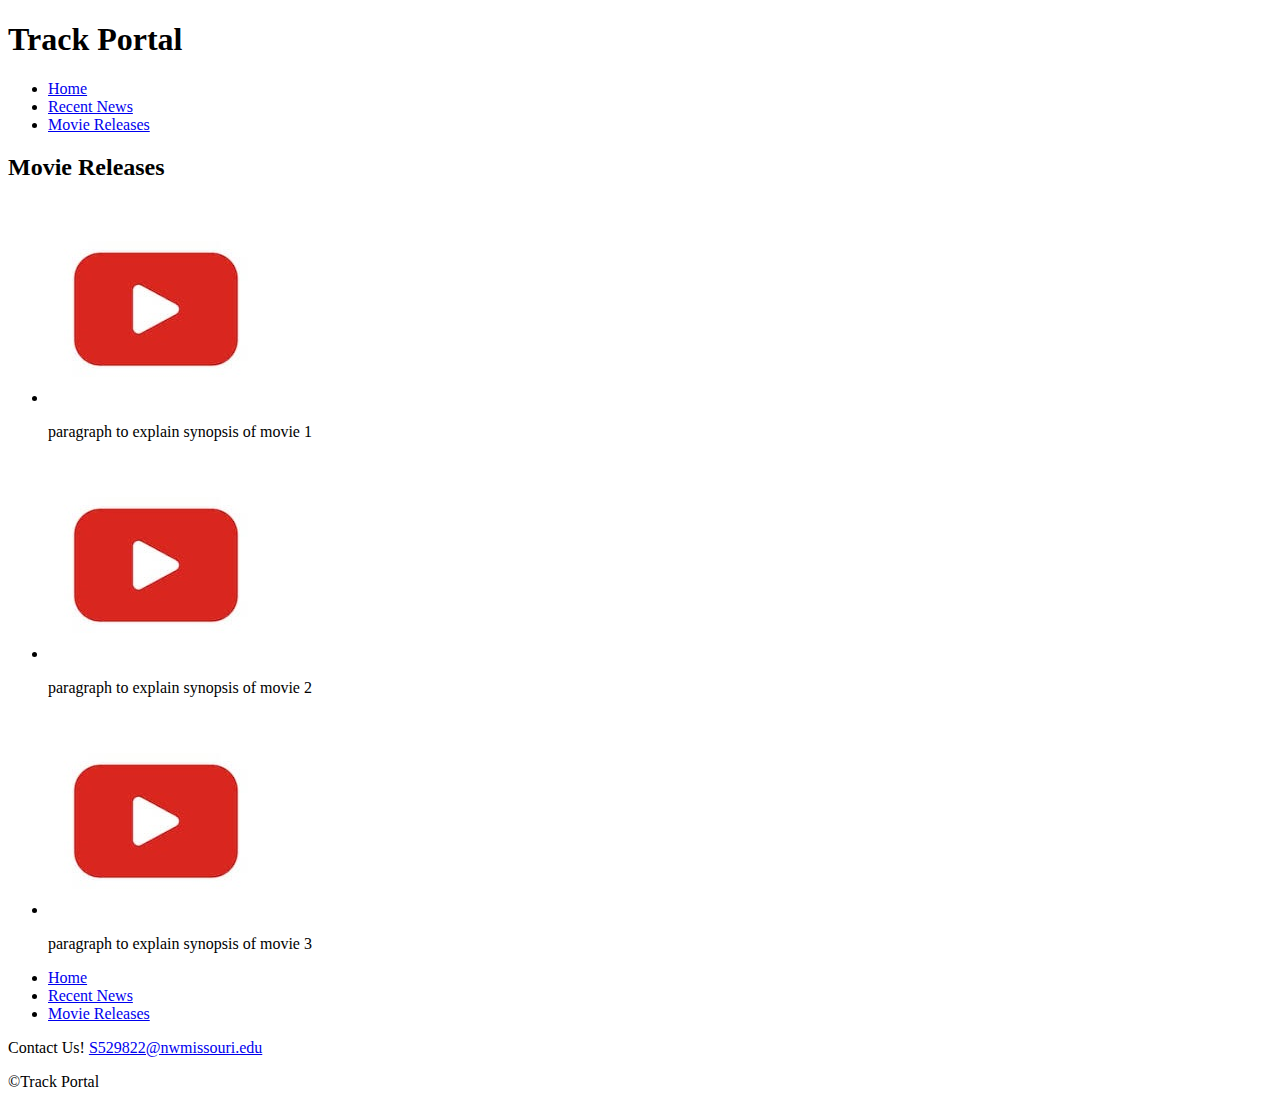
==== movieReleases.html @ 668c3383 "Constructed html content for all three pages" ====
<!DOCTYPE html>
<html>
    <head>
    
        <title>Welcome to Track Portal!</title>
        
        <!--
        <meta rel="stylesheet" href="...">  -->
    
    </head>
    <body>
    
        <!-- creates structual element to hold the header content (Website title, logo) -->
        <header>
            <h1>Track Portal</h1>
        </header>
        
        <!-- creates nav bar with image map reference that traverses to corresponding webpage -->
        <nav>
            <ul>
                <li><a href="index.html">Home</a></li>
                <li><a href="recentNews.html">Recent News</a></li>
                <li><a href="movieReleases.html">Movie Releases</a></li>
            </ul>
        </nav>
        
        <!-- holds the new movie releases in a two-column layout -->
        <main>
            
            <h2>Movie Releases</h2>
            
            <ul>
                <li class="movieList">
                    <a href="www.google.com">
                        <img src="youtube_stockImage.jpg" alt="youtube stock image" class="floatLeftMovieImage">
                    </a>
                    <p>paragraph to explain synopsis of movie 1</p>
                </li>
                <li class="movieList">
                    <a href="www.google.com">
                        <img src="youtube_stockImage.jpg" alt="youtube stock image" class="floatLeftMovieImage">
                    </a>
                    <p>paragraph to explain synopsis of movie 2</p>
                </li>
                <li class="movieList">
                    <a href="www.google.com">
                        <img src="youtube_stockImage.jpg" alt="youtube stock image" class="floatLeftMovieImage">
                    </a>
                    <p>paragraph to explain synopsis of movie 3</p>
                </li>
            </ul>

        
        </main>
        
        <!-- creates nav bar on bottom of page for ease navigation (non-graphical) -->
        <nav>
            <ul>
                <li><a href="index.html">Home</a></li>
                <li><a href="recentNews.html">Recent News</a></li>
                <li><a href="movieReleases.html">Movie Releases</a></li>
            </ul>
        </nav>
    
        <!-- creates structual element to hold the footer content (Copy right name, contact us) -->
        <footer>
            <p>Contact Us! <a href="mailto:s529822@nwmissouri.edu">S529822@nwmissouri.edu</a></p>
            <p>&copy;Track Portal</p>
        </footer>
    
    </body>
</html>
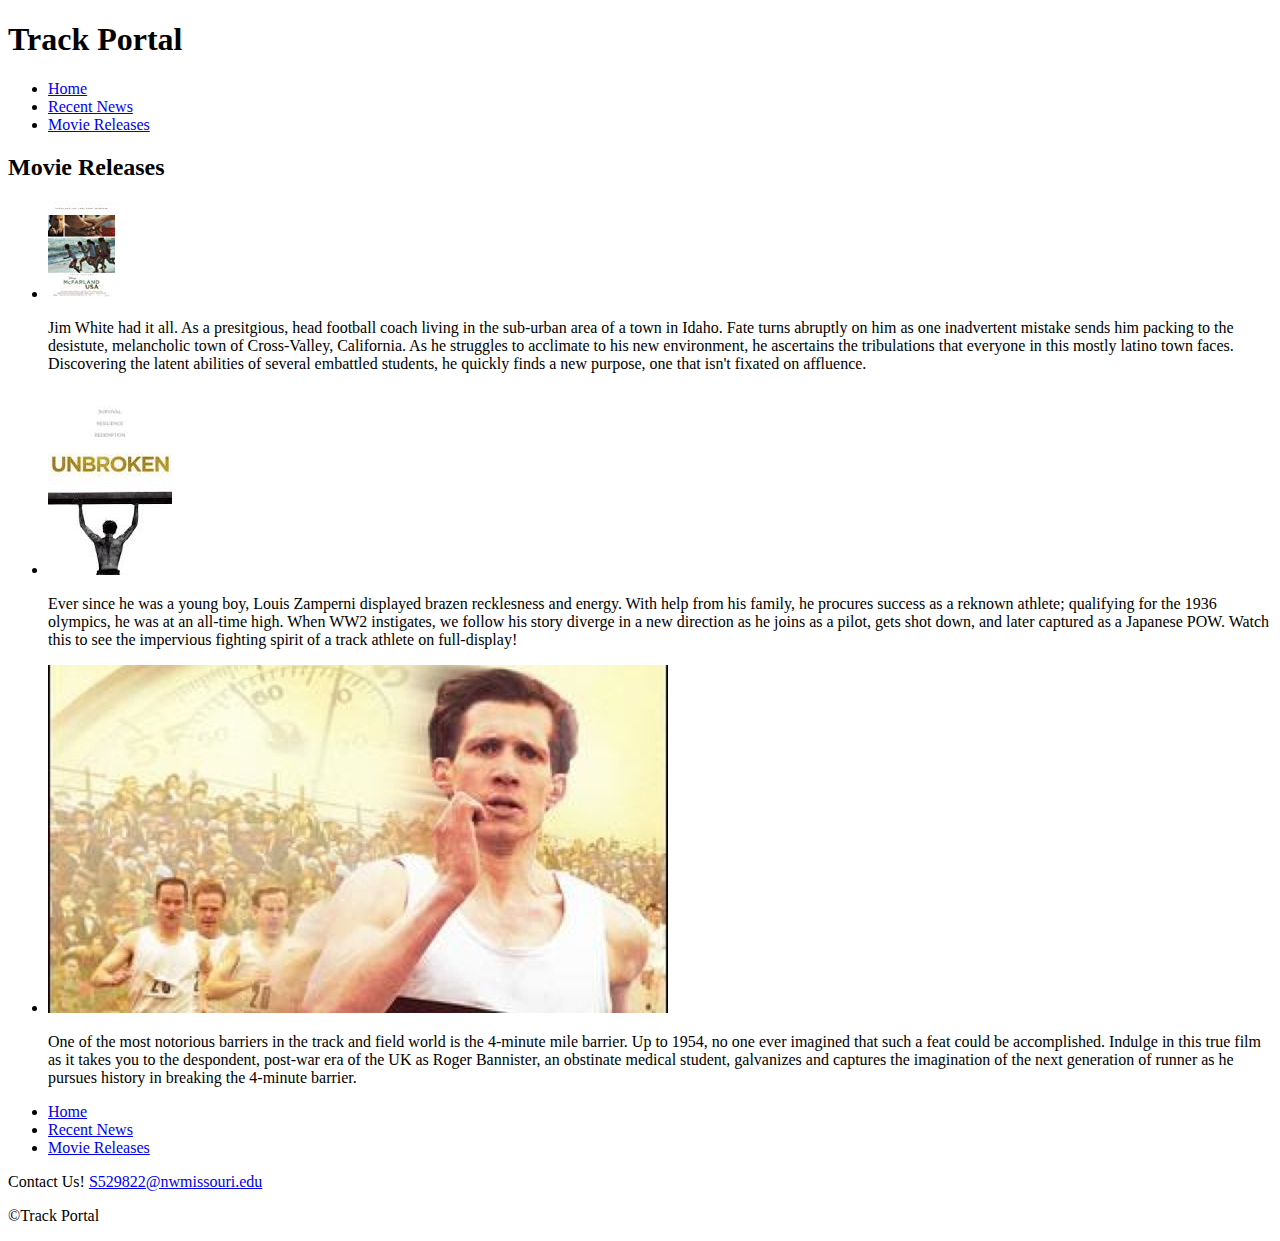
==== commit 57358b6d: "Added image resources and finished appending business content" ====
--- a/movieReleases.html
+++ b/movieReleases.html
@@ -31,22 +31,22 @@
             
             <ul>
                 <li class="movieList">
-                    <a href="www.google.com">
-                        <img src="youtube_stockImage.jpg" alt="youtube stock image" class="floatLeftMovieImage">
+                    <a href="https://www.youtube.com/watch?v=74eJaVQFybI">
+                        <img src="McFarland.png" alt="McFarland Movie Image" class="floatLeftMovieImage">
                     </a>
-                    <p>paragraph to explain synopsis of movie 1</p>
+                    <p>Jim White had it all. As a presitgious, head football coach living in the sub-urban area of a town in Idaho.  Fate turns abruptly on him as one inadvertent mistake sends him packing to the desistute, melancholic town of Cross-Valley, California. As he struggles to acclimate to his new environment, he ascertains the tribulations that everyone in this mostly latino town faces. Discovering the latent abilities of several embattled students, he quickly finds a new purpose, one that isn't fixated on affluence.</p>
                 </li>
                 <li class="movieList">
-                    <a href="www.google.com">
-                        <img src="youtube_stockImage.jpg" alt="youtube stock image" class="floatLeftMovieImage">
+                    <a href="https://www.youtube.com/watch?v=XrjJbl7kRrI">
+                        <img src="Unbroken.png" alt="Unbroken Movie Image" class="floatLeftMovieImage">
                     </a>
-                    <p>paragraph to explain synopsis of movie 2</p>
+                    <p>Ever since he was a young boy, Louis Zamperni displayed brazen recklesness and energy. With help from his family, he procures success as a reknown athlete; qualifying for the 1936 olympics, he was at an all-time high. When WW2 instigates, we follow his story diverge in a new direction as he joins as a pilot, gets shot down, and later captured as a Japanese POW. Watch this to see the impervious fighting spirit of a track athlete on full-display!</p>
                 </li>
                 <li class="movieList">
-                    <a href="www.google.com">
-                        <img src="youtube_stockImage.jpg" alt="youtube stock image" class="floatLeftMovieImage">
+                    <a href="https://www.youtube.com/watch?v=SbLtOeuCXwk">
+                        <img src="FourMinutes.png" alt="Four Minutes Movie Image" class="floatLeftMovieImage">
                     </a>
-                    <p>paragraph to explain synopsis of movie 3</p>
+                    <p>One of the most notorious barriers in the track and field world is the 4-minute mile barrier. Up to 1954, no one ever imagined that such a feat could be accomplished.  Indulge in this true film as it takes you to the despondent, post-war era of the UK as Roger Bannister, an obstinate medical student, galvanizes and captures the imagination of the next generation of runner as he pursues history in breaking the 4-minute barrier.</p>
                 </li>
             </ul>
 
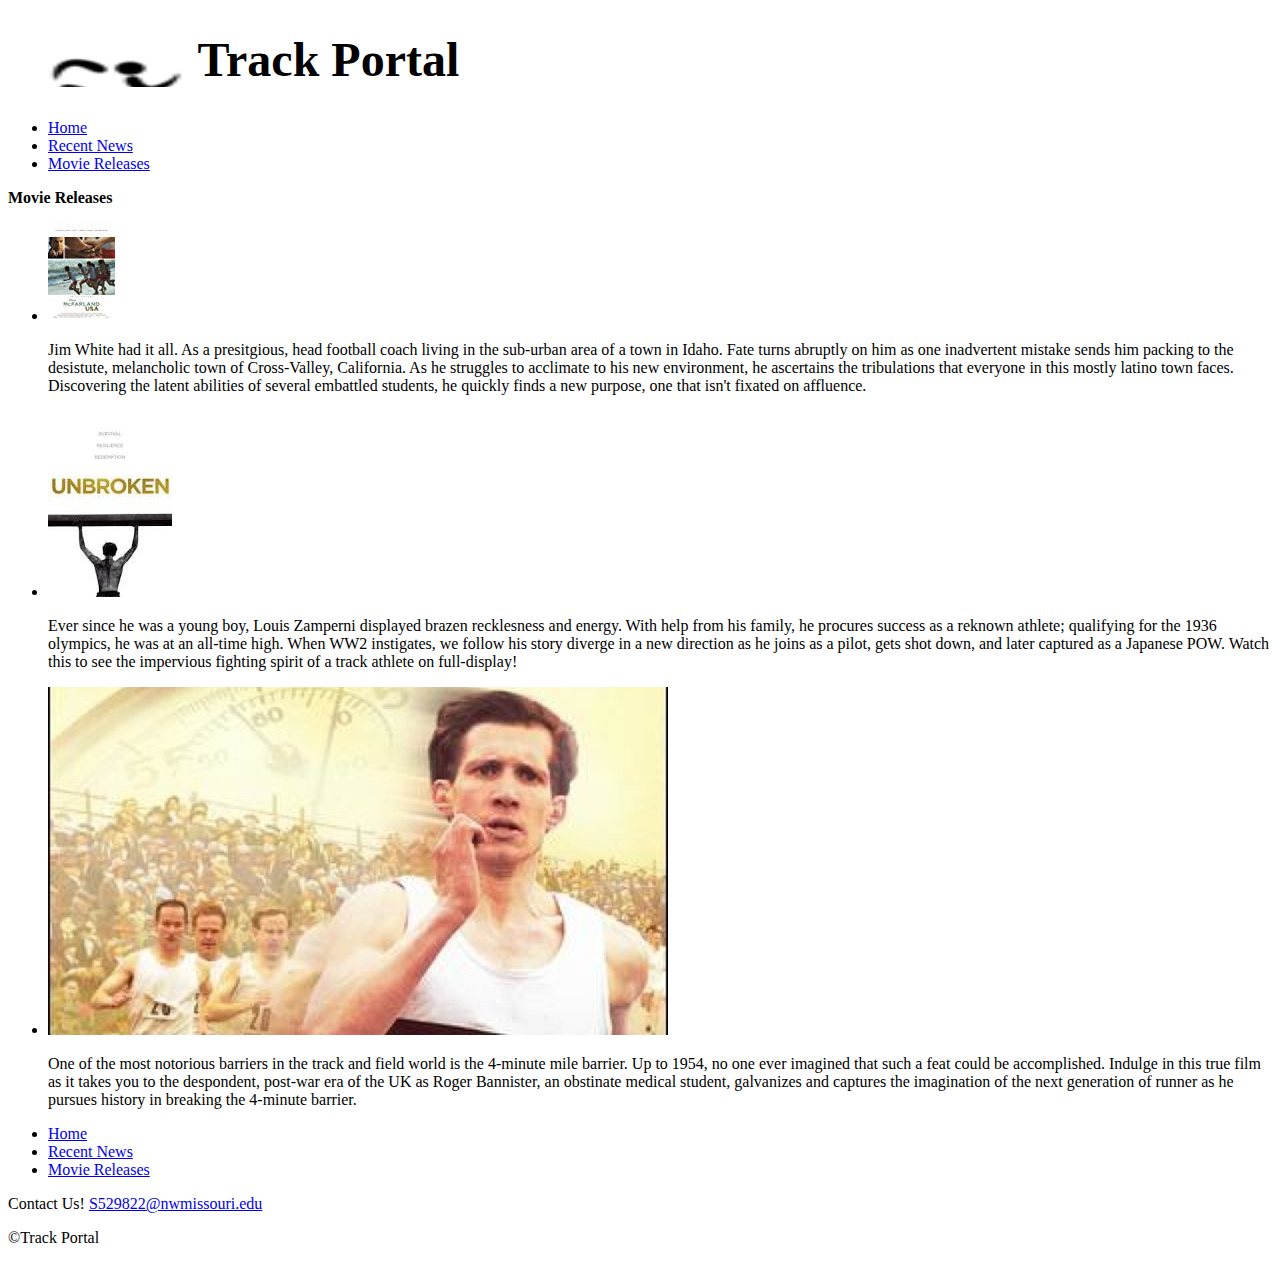
==== commit 4622ea0b: "Created style sheet and amended font family defualts + header" ====
--- a/movieReleases.html
+++ b/movieReleases.html
@@ -2,71 +2,77 @@
 <html>
     <head>
     
-        <title>Welcome to Track Portal!</title>
+        <title>Move Releases</title>
         
-        <!--
-        <meta rel="stylesheet" href="...">  -->
+        <link rel="stylesheet" href="styles.css">
+        <link rel="icon" href="trackHeaderSymbolMap.png" type="image/ico">
+        
+        <meta charset="utf-8">
     
     </head>
     <body>
     
-        <!-- creates structual element to hold the header content (Website title, logo) -->
-        <header>
-            <h1>Track Portal</h1>
-        </header>
+        <!-- wrapper to confide the length of the content w/ respect to the container -->
+        <div id="wrapper">
         
-        <!-- creates nav bar with image map reference that traverses to corresponding webpage -->
-        <nav>
-            <ul>
-                <li><a href="index.html">Home</a></li>
-                <li><a href="recentNews.html">Recent News</a></li>
-                <li><a href="movieReleases.html">Movie Releases</a></li>
-            </ul>
-        </nav>
-        
-        <!-- holds the new movie releases in a two-column layout -->
-        <main>
-            
-            <h2>Movie Releases</h2>
-            
-            <ul>
-                <li class="movieList">
-                    <a href="https://www.youtube.com/watch?v=74eJaVQFybI">
-                        <img src="McFarland.png" alt="McFarland Movie Image" class="floatLeftMovieImage">
-                    </a>
-                    <p>Jim White had it all. As a presitgious, head football coach living in the sub-urban area of a town in Idaho.  Fate turns abruptly on him as one inadvertent mistake sends him packing to the desistute, melancholic town of Cross-Valley, California. As he struggles to acclimate to his new environment, he ascertains the tribulations that everyone in this mostly latino town faces. Discovering the latent abilities of several embattled students, he quickly finds a new purpose, one that isn't fixated on affluence.</p>
-                </li>
-                <li class="movieList">
-                    <a href="https://www.youtube.com/watch?v=XrjJbl7kRrI">
-                        <img src="Unbroken.png" alt="Unbroken Movie Image" class="floatLeftMovieImage">
-                    </a>
-                    <p>Ever since he was a young boy, Louis Zamperni displayed brazen recklesness and energy. With help from his family, he procures success as a reknown athlete; qualifying for the 1936 olympics, he was at an all-time high. When WW2 instigates, we follow his story diverge in a new direction as he joins as a pilot, gets shot down, and later captured as a Japanese POW. Watch this to see the impervious fighting spirit of a track athlete on full-display!</p>
-                </li>
-                <li class="movieList">
-                    <a href="https://www.youtube.com/watch?v=SbLtOeuCXwk">
-                        <img src="FourMinutes.png" alt="Four Minutes Movie Image" class="floatLeftMovieImage">
-                    </a>
-                    <p>One of the most notorious barriers in the track and field world is the 4-minute mile barrier. Up to 1954, no one ever imagined that such a feat could be accomplished.  Indulge in this true film as it takes you to the despondent, post-war era of the UK as Roger Bannister, an obstinate medical student, galvanizes and captures the imagination of the next generation of runner as he pursues history in breaking the 4-minute barrier.</p>
-                </li>
-            </ul>
+            <!-- creates structual element to hold the header content (Website title, logo) -->
+            <header>
+                <h1>Track Portal</h1>
+            </header>
 
-        
-        </main>
-        
-        <!-- creates nav bar on bottom of page for ease navigation (non-graphical) -->
-        <nav>
-            <ul>
-                <li><a href="index.html">Home</a></li>
-                <li><a href="recentNews.html">Recent News</a></li>
-                <li><a href="movieReleases.html">Movie Releases</a></li>
-            </ul>
-        </nav>
+            <!-- creates nav bar with image map reference that traverses to corresponding webpage -->
+            <nav id="topNavigation">
+                <ul>
+                    <li><a href="index.html">Home</a></li>
+                    <li><a href="recentNews.html">Recent News</a></li>
+                    <li><a href="movieReleases.html">Movie Releases</a></li>
+                </ul>
+            </nav>
+
+            <!-- holds the new movie releases in a two-column layout -->
+            <main>
+
+                <h2>Movie Releases</h2>
+
+                <ul>
+                    <li class="movieList">
+                        <a href="https://www.youtube.com/watch?v=74eJaVQFybI">
+                            <img src="McFarland.png" alt="McFarland Movie Image" class="floatLeftMovieImage">
+                        </a>
+                        <p>Jim White had it all. As a presitgious, head football coach living in the sub-urban area of a town in Idaho.  Fate turns abruptly on him as one inadvertent mistake sends him packing to the desistute, melancholic town of Cross-Valley, California. As he struggles to acclimate to his new environment, he ascertains the tribulations that everyone in this mostly latino town faces. Discovering the latent abilities of several embattled students, he quickly finds a new purpose, one that isn't fixated on affluence.</p>
+                    </li>
+                    <li class="movieList">
+                        <a href="https://www.youtube.com/watch?v=XrjJbl7kRrI">
+                            <img src="Unbroken.png" alt="Unbroken Movie Image" class="floatLeftMovieImage">
+                        </a>
+                        <p>Ever since he was a young boy, Louis Zamperni displayed brazen recklesness and energy. With help from his family, he procures success as a reknown athlete; qualifying for the 1936 olympics, he was at an all-time high. When WW2 instigates, we follow his story diverge in a new direction as he joins as a pilot, gets shot down, and later captured as a Japanese POW. Watch this to see the impervious fighting spirit of a track athlete on full-display!</p>
+                    </li>
+                    <li class="movieList">
+                        <a href="https://www.youtube.com/watch?v=SbLtOeuCXwk">
+                            <img src="FourMinutes.png" alt="Four Minutes Movie Image" class="floatLeftMovieImage">
+                        </a>
+                        <p>One of the most notorious barriers in the track and field world is the 4-minute mile barrier. Up to 1954, no one ever imagined that such a feat could be accomplished.  Indulge in this true film as it takes you to the despondent, post-war era of the UK as Roger Bannister, an obstinate medical student, galvanizes and captures the imagination of the next generation of runner as he pursues history in breaking the 4-minute barrier.</p>
+                    </li>
+                </ul>
+
+
+            </main>
+
+            <!-- creates nav bar on bottom of page for ease navigation (non-graphical) -->
+            <nav>
+                <ul>
+                    <li><a href="index.html">Home</a></li>
+                    <li><a href="recentNews.html">Recent News</a></li>
+                    <li><a href="movieReleases.html">Movie Releases</a></li>
+                </ul>
+            </nav>
+
+            <!-- creates structual element to hold the footer content (Copy right name, contact us) -->
+            <footer>
+                <p>Contact Us! <a href="mailto:s529822@nwmissouri.edu">S529822@nwmissouri.edu</a></p>
+                <p>&copy;Track Portal</p>
+            </footer>
     
-        <!-- creates structual element to hold the footer content (Copy right name, contact us) -->
-        <footer>
-            <p>Contact Us! <a href="mailto:s529822@nwmissouri.edu">S529822@nwmissouri.edu</a></p>
-            <p>&copy;Track Portal</p>
-        </footer>
-    
+        </div>
     </body>
 </html>--- a/styles.css
+++ b/styles.css
@@ -0,0 +1,19 @@
+*{
+    font-family: "times new roman", verdana, sans-serif;
+    font-size: 1em;
+}
+
+header{
+    background-image: url(trachHeaderSmall.png);
+    background-attachment: fixed;
+    background-position: left center;
+    background-clip: border-box;
+    background-origin: border-box;
+    background-repeat: repeat-y;
+    background-size: 15% 10%;
+    
+    padding-left: 15%;
+    
+    font-size: 3em;
+    font-family: cursive;
+}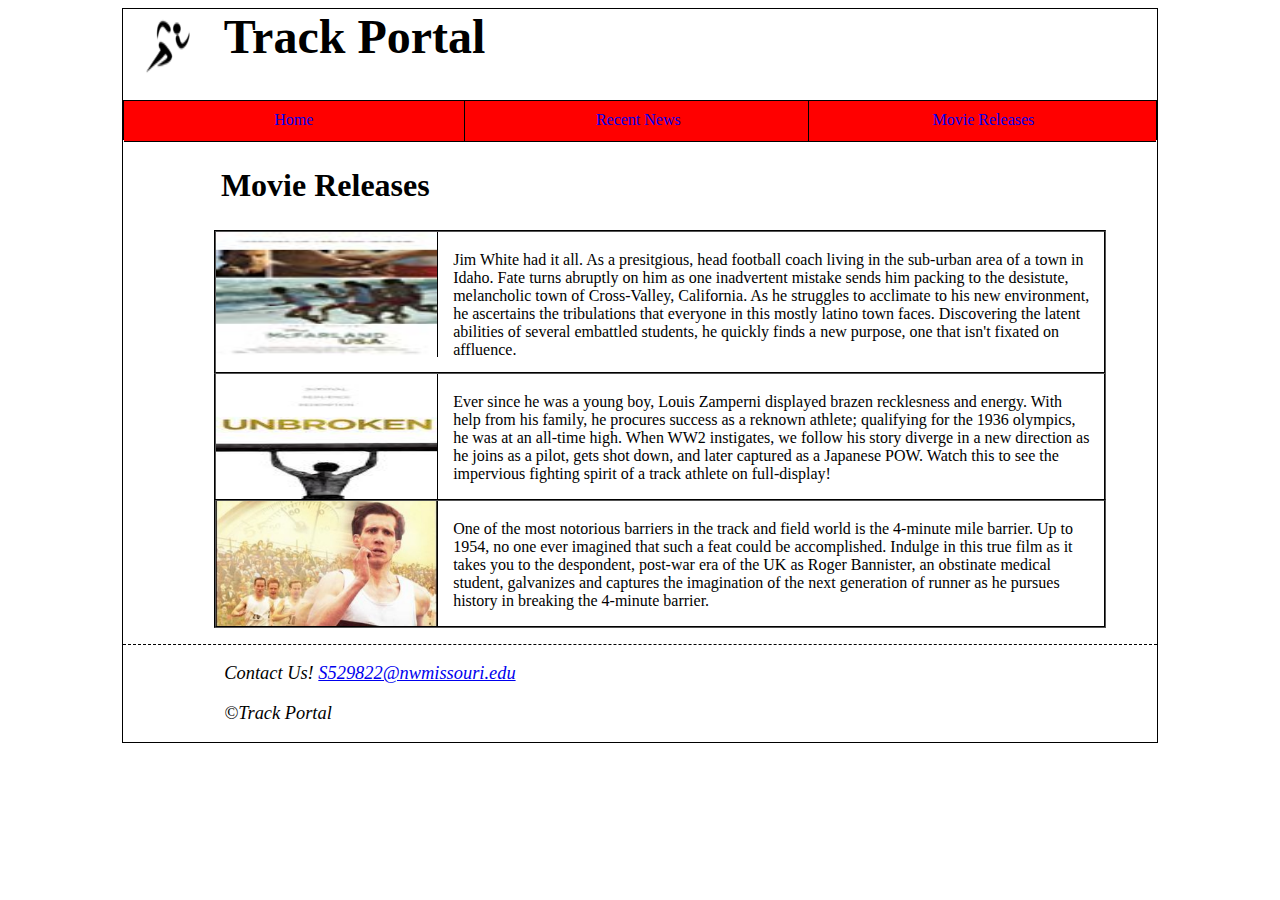
==== commit c35e0c8e: "Appended static content with styles" ====
--- a/movieReleases.html
+++ b/movieReleases.html
@@ -17,14 +17,15 @@
         
             <!-- creates structual element to hold the header content (Website title, logo) -->
             <header>
+                <img src="trachHeaderSmall.png" alt="track portal logo">
                 <h1>Track Portal</h1>
             </header>
 
             <!-- creates nav bar with image map reference that traverses to corresponding webpage -->
             <nav id="topNavigation">
                 <ul>
-                    <li><a href="index.html">Home</a></li>
-                    <li><a href="recentNews.html">Recent News</a></li>
+                    <li class="borderRight"><a href="index.html">Home</a></li>
+                    <li class="borderRight"><a href="recentNews.html">Recent News</a></li>
                     <li><a href="movieReleases.html">Movie Releases</a></li>
                 </ul>
             </nav>
@@ -34,20 +35,20 @@
 
                 <h2>Movie Releases</h2>
 
-                <ul>
-                    <li class="movieList">
+                <ul class="contentList">
+                    <li class="movieListItem">
                         <a href="https://www.youtube.com/watch?v=74eJaVQFybI">
                             <img src="McFarland.png" alt="McFarland Movie Image" class="floatLeftMovieImage">
                         </a>
                         <p>Jim White had it all. As a presitgious, head football coach living in the sub-urban area of a town in Idaho.  Fate turns abruptly on him as one inadvertent mistake sends him packing to the desistute, melancholic town of Cross-Valley, California. As he struggles to acclimate to his new environment, he ascertains the tribulations that everyone in this mostly latino town faces. Discovering the latent abilities of several embattled students, he quickly finds a new purpose, one that isn't fixated on affluence.</p>
                     </li>
-                    <li class="movieList">
+                    <li class="movieListItem" id="overlapBorderRemedy">
                         <a href="https://www.youtube.com/watch?v=XrjJbl7kRrI">
                             <img src="Unbroken.png" alt="Unbroken Movie Image" class="floatLeftMovieImage">
                         </a>
                         <p>Ever since he was a young boy, Louis Zamperni displayed brazen recklesness and energy. With help from his family, he procures success as a reknown athlete; qualifying for the 1936 olympics, he was at an all-time high. When WW2 instigates, we follow his story diverge in a new direction as he joins as a pilot, gets shot down, and later captured as a Japanese POW. Watch this to see the impervious fighting spirit of a track athlete on full-display!</p>
                     </li>
-                    <li class="movieList">
+                    <li class="movieListItem">
                         <a href="https://www.youtube.com/watch?v=SbLtOeuCXwk">
                             <img src="FourMinutes.png" alt="Four Minutes Movie Image" class="floatLeftMovieImage">
                         </a>
@@ -59,7 +60,7 @@
             </main>
 
             <!-- creates nav bar on bottom of page for ease navigation (non-graphical) -->
-            <nav>
+            <nav id="bottomNavigation">
                 <ul>
                     <li><a href="index.html">Home</a></li>
                     <li><a href="recentNews.html">Recent News</a></li>
--- a/styles.css
+++ b/styles.css
@@ -1,19 +1,190 @@
 *{
     font-family: "times new roman", verdana, sans-serif;
     font-size: 1em;
+    box-sizing: border-box;
+    width: 90%;
+    margin-left: auto;
+    margin-right: auto;
+}
+
+body{
+    width: 100%;
+    height: 100%;
+}
+
+#wrapper{
+    height: 90%;
+    width: 90%;
+    
+    border: thin solid black;
 }
 
 header{
-    background-image: url(trachHeaderSmall.png);
-    background-attachment: fixed;
-    background-position: left center;
-    background-clip: border-box;
-    background-origin: border-box;
-    background-repeat: repeat-y;
-    background-size: 15% 10%;
-    
-    padding-left: 15%;
+    height: 75px;
+    width: 100%;
     
     font-size: 3em;
     font-family: cursive;
+    
+    margin-bottom: 0;
+    border-radius: 3px;
+}
+
+header img{
+    width: 50px;
+    height: 100%;
+    float: left;
+    margin-left: 20px;
+}
+
+header h1{
+    height: 100%;
+    width: auto;
+    margin-top: 0;
+    margin-bottom: 0;
+    margin-left: 3%;
+
+}
+
+header img, header h1{
+    padding: 0;
+    display: inline-block;
+}
+
+nav{
+    width: 99.94%;
+    height: 40px;
+    
+    background-color: blue;
+    margin-left: auto;
+    margin-right: auto;
+    padding: 0;
+    border-left: 1px solid black;
+    border-right: 1px solid black;
+}
+
+nav ul{
+    padding: 0;
+    background-color: red;
+    width: 100%;
+    border-top: thin solid black;
+    border-bottom: thin solid black;
+}
+
+nav ul li{
+    height: 2.5em;
+    width: 33%;
+    display: inline-block;
+    
+    margin-left: 0;
+    margin-right: 0;
+    
+    margin-top: auto;
+    margin-bottom: auto;
+    
+    padding: 0;
+    
+    list-style-type: none;
+    text-align: center;
+
+}
+
+nav ul li a{
+   
+    text-decoration: none;
+    
+    margin: 0;
+    padding: 0;
+    
+    position: relative;
+    top: 10px;
+}
+
+h2{
+    font-size: 2em;
+}
+
+#homePageTrackAndYouQuestion{
+    font-style: italic;
+    font-weight: 500;
+    font-size: 1.25em;
+    margin-bottom: 0;
+}
+
+#homePageTrackAndYouQuestion{
+    line-height: 5px;
+}
+
+#firstSentenceOfAnswer{
+    font-weight: 500;
+    text-decoration: underline;
+}
+
+#dateTimeStamp{
+    font-weight: bold;
+    text-decoration: underline;
+    margin-right: 5px;
+}
+
+main ul li p{
+    margin-left: 0;
+}
+
+footer{
+    width: 100%;
+    margin-top: 15px;
+    font-style: italic;
+    font-size: 1.15em;
+    padding: 0;
+    font-family: Verdana;
+    border-top: thin dashed black;  
+}
+
+footer p{
+    position: relative;
+    left: 50px;
+}
+
+.borderRight{
+    border-right: thin solid black;
+}
+
+.contentList{
+    height: 90%;
+    width: 100%;
+}
+
+.newsListItem, .movieListItem{
+    width: 100%;
+    height: 40%;
+    list-style-type: none;
+    overflow-y: hidden;
+    border: 2px groove black;
+}
+
+#overlapBorderRemedy{
+    border-top: none;
+    border-bottom: none;
+    border-left:  2px groove black;
+    border-right:  2px groove black;
+}
+
+.floatLeftMovieImage, .floatLeftNewsLogo{
+    width: 25%;
+    height: 125px;
+    float: left;
+    margin-right: 15px;
+    border-right: 1px solid black;
+}
+
+.contentList .newsListItem p, .contentList .movieListItem p{
+    width: 72%;
+    height: 95%;
+    overflow: hidden;
+    position: relative;
+    top: 3px;
+}
+
+#bottomNavigation{
+    display: none;
 }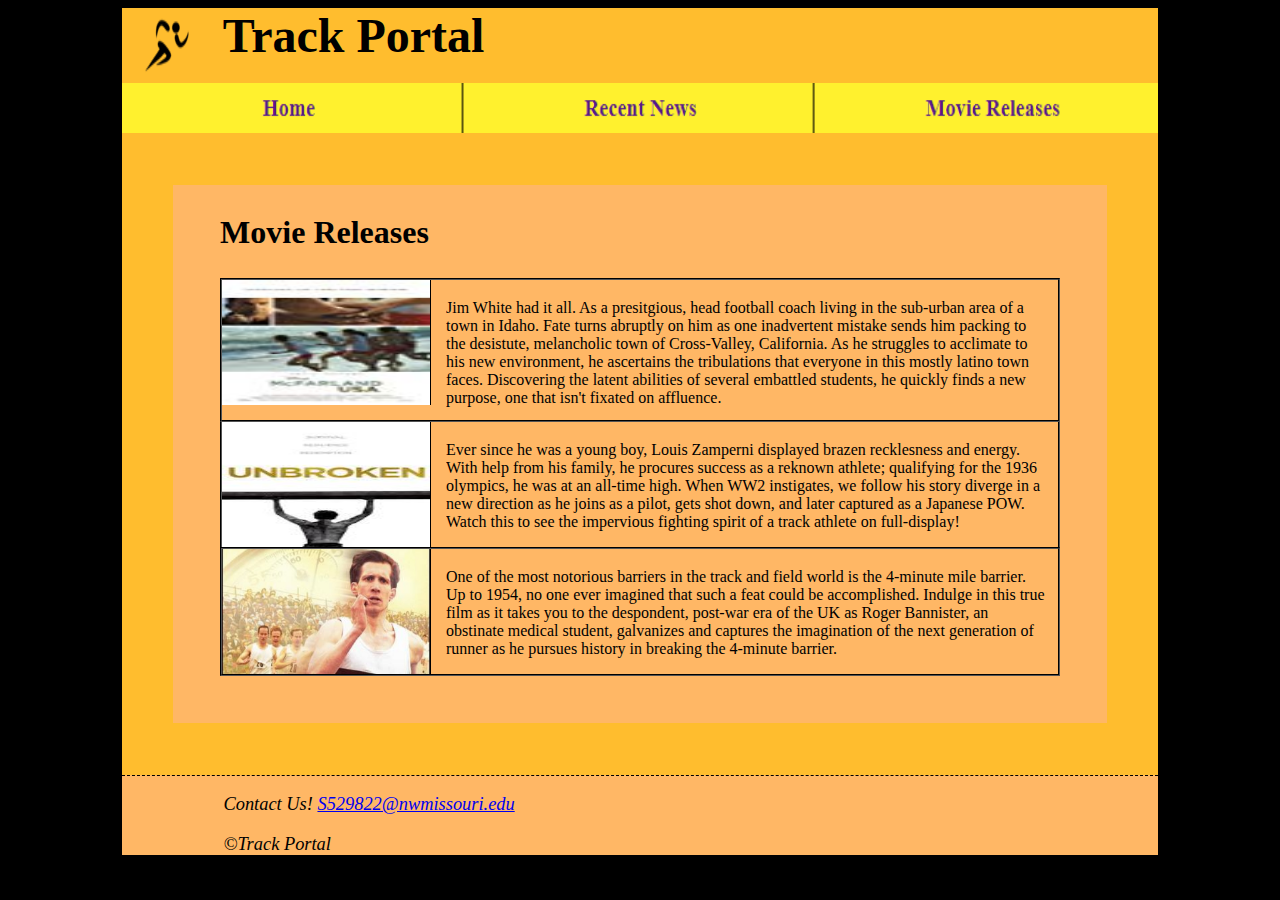
==== commit 7fb88ebc: "Appended media query, color, and image map" ====
--- a/movieReleases.html
+++ b/movieReleases.html
@@ -23,11 +23,7 @@
 
             <!-- creates nav bar with image map reference that traverses to corresponding webpage -->
             <nav id="topNavigation">
-                <ul>
-                    <li class="borderRight"><a href="index.html">Home</a></li>
-                    <li class="borderRight"><a href="recentNews.html">Recent News</a></li>
-                    <li><a href="movieReleases.html">Movie Releases</a></li>
-                </ul>
+                <img src="NavBarImageMap.png" alt="Nav Bar Image" id="navBarImageMap">
             </nav>
 
             <!-- holds the new movie releases in a two-column layout -->
--- a/styles.css
+++ b/styles.css
@@ -10,13 +10,14 @@
 body{
     width: 100%;
     height: 100%;
+    background-color: black;
 }
 
 #wrapper{
     height: 90%;
     width: 90%;
-    
-    border: thin solid black;
+    background-color: #ffbd2e;
+    
 }
 
 header{
@@ -53,51 +54,32 @@
 
 nav{
     width: 99.94%;
-    height: 40px;
-    
-    background-color: blue;
+    height: 50px;
+    
+    
     margin-left: auto;
     margin-right: auto;
     padding: 0;
-    border-left: 1px solid black;
-    border-right: 1px solid black;
-}
-
-nav ul{
-    padding: 0;
-    background-color: red;
-    width: 100%;
-    border-top: thin solid black;
-    border-bottom: thin solid black;
-}
-
-nav ul li{
-    height: 2.5em;
-    width: 33%;
-    display: inline-block;
-    
-    margin-left: 0;
-    margin-right: 0;
-    
-    margin-top: auto;
-    margin-bottom: auto;
-    
-    padding: 0;
-    
-    list-style-type: none;
-    text-align: center;
-
-}
-
-nav ul li a{
-   
-    text-decoration: none;
-    
-    margin: 0;
-    padding: 0;
-    
-    position: relative;
-    top: 10px;
+
+}
+
+#navBarImageMap{
+    width: 100%;
+    height: 100%;
+}
+
+main{
+    height: 100%;
+    position: relative;
+    margin-top: 5%;
+    margin-bottom: 5%;
+    padding-top: 3px;
+    padding-bottom: 3%;
+    
+}
+
+main, footer{
+    background-color: #ffb765;
 }
 
 h2{
@@ -151,7 +133,9 @@
 
 .contentList{
     height: 90%;
-    width: 100%;
+    width: 90%;
+    padding-left: 0;
+    
 }
 
 .newsListItem, .movieListItem{
@@ -187,4 +171,62 @@
 
 #bottomNavigation{
     display: none;
-}+}
+
+@media only screen 
+  and (min-device-width: 768px) 
+  and (max-device-width: 1024px)  {
+      
+      body{
+          background-color: white;
+      }
+      
+      footer{
+          padding-bottom: 15px;
+      }
+      
+      header{
+          padding-top: 15px;
+      }
+
+}
+
+/*
+
+wrapper { border: thin solid black; }
+nav ul{
+    padding: 0;
+    
+    width: 100%;
+
+}
+
+nav ul li{
+    height: 2.5em;
+    width: 33%;
+    display: inline-block;
+    
+    margin-left: 0;
+    margin-right: 0;
+    
+    margin-top: auto;
+    margin-bottom: auto;
+    
+    padding: 0;
+    
+    list-style-type: none;
+    text-align: center;
+
+}
+
+nav ul li a{
+   
+    text-decoration: none;
+    
+    margin: 0;
+    padding: 0;
+    
+    position: relative;
+    top: 10px;
+}
+*/